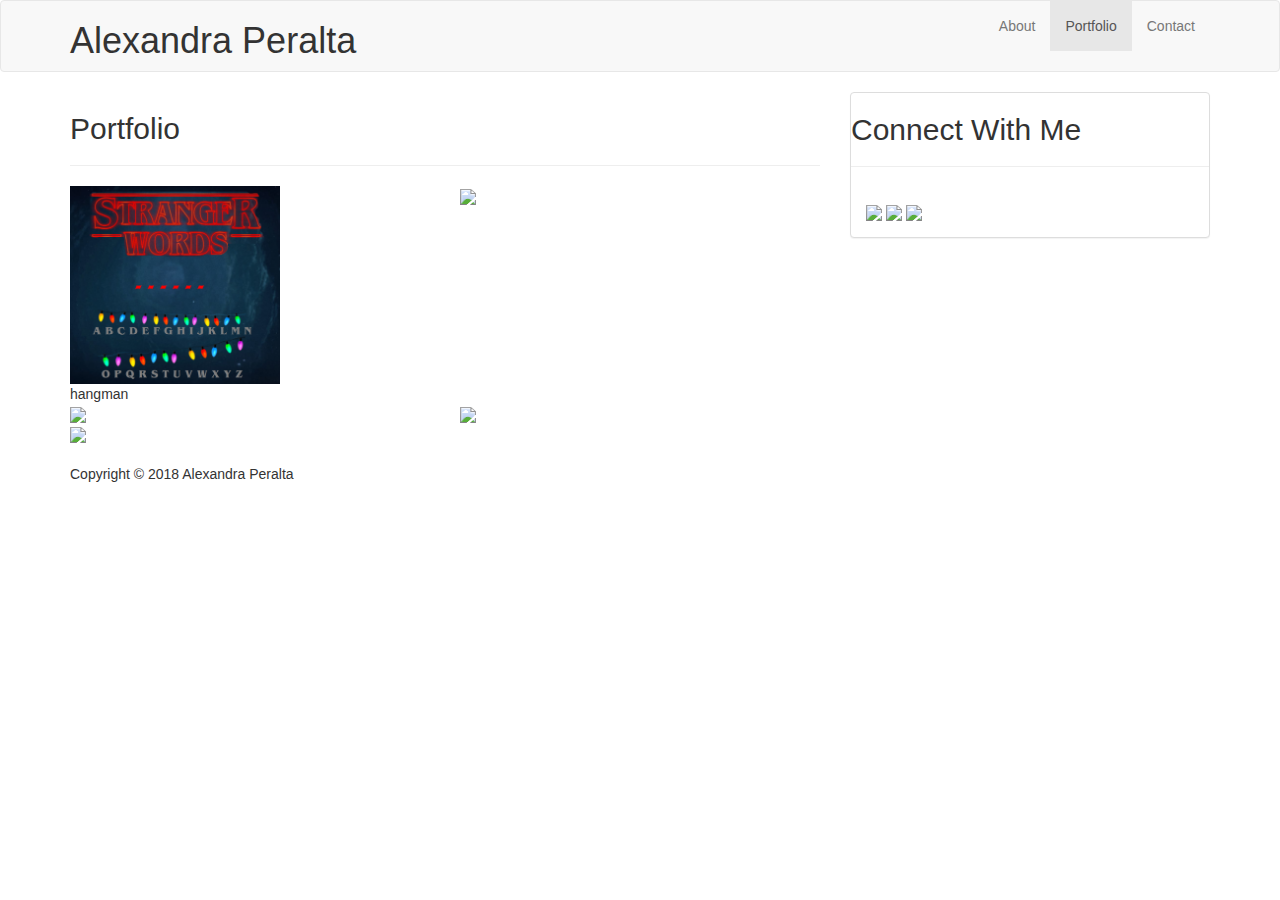
==== portfolio.html @ 93bf09dc "added hangman link" ====
<!DOCTYPE html>
<html>

<head>
    <meta charset="utf-8" />
    <meta http-equiv="X-UA-Compatible" content="IE=edge">
    <title>Personal Bio</title>
    <meta name="viewport" content="width=device-width, initial-scale=1">
    <link rel="stylesheet" href="https://maxcdn.bootstrapcdn.com/bootstrap/3.3.6/css/bootstrap.min.css">
    <link rel="stylesheet" type="text/css" media="screen" href="assets\css\style.css" />
    <!--link rel="stylesheet" type="text/css" media="screen" href="assets\css\reset.css" /-->
    <!--script src="main.js"></script-->
</head>

<body>
    <!-- This is where the navbar will go -->
    <nav class="navbar navbar-default">
        <div class="container">
            <div class="navbar-header">
                <button type="button" class="navbar-toggle collapsed" data-toggle="collapse" data-target="#navbar" aria-expanded="false"
                    aria-controls="navbar">
                    <span class="sr-only">Toggle navigation</span>
                    <span class="icon-bar"></span>
                    <span class="icon-bar"></span>
                    <span class="icon-bar"></span>
                </button>
                <div class="name ">
                    <h1>Alexandra Peralta</h1>
                </div>
            </div>
            <div id="navbar" class="navbar-collapse collapse">
                <ul class="nav navbar-nav navbar-right">
                    <li>
                        <a href="index.html">About</a>
                    </li>
                    <li class="active">
                        <a href="portfolio.html">Portfolio</a>
                    </li>
                    <li>
                        <a href="contact.html">Contact</a>
                    </li>
                </ul>
            </div>
            <!--/.nav-collapse -->
        </div>
        <!--/.container-fluid -->
    </nav>
    <!-- End Navbar -->
    <div class="container">
        <div class="row">
            <div class="col-md-8">
                <div id="section" class="portfolio">
                    <h2>
                        Portfolio
                    </h2>
                    <hr />
                    <div class="row">
                        <div class="col-md-6">
                            <a href="https://apera030.github.io/Hangman-Game/"><img src="assets/images/hangman.png" style="width: 210px" /></a>
                            <div >hangman</div>
                        </div>
                        <div class="col-md-6">
                            <img src="assets/images/fashion-q-c-640-480-7.jpg" style="width: 210px" />
                            <!-- <div class="overlay rpg">rpg</div> -->
                        </div>
                    </div>
                    <div class="row">
                        <div class="col-md-6">
                            <img src="assets/images/technics-q-c-640-480-2.jpg" style="width: 210px">
                            <!-- <div class="overlay trivia">trivia</div> -->
                        </div>
                        <div class="col-md-6">
                            <img src="assets/images/mewithtchai.jpg" style="width: 210px">
                            <!-- <div class="overlay rutgers">rutgers</div> -->
                        </div>
                    </div>
                    <div class="row">
                        <div class="col-md-6">
                            <img src="assets/images/city-q-g-640-480-1.jpg" style="width: 210px">
                            <!-- <div class="overlay rock">rock</div> -->
                        </div>
                        <div class="col-md-6"></div>
                    </div>
                </div>
            </div>
            <div class="col-md-4" id="connect">
                <div class="panel panel-default">
                    <div>
                        <h2>Connect With Me</h2>
                        <hr />
                    </div>
                    <div class="panel-body">
                        <a href="https://github.com/apera030">
                            <img src="assets/images/if_github_rounded_394187.png" />
                        </a>
                        <a href="https://stackoverflow.com/users/4335467/aper714">
                            <img src="assets/images/stackoverflowIcon.png" />
                        </a>
                        <a href="https://www.linkedin.com/in/alexandra-peralta-56034361/">
                            <img src="assets/images/linkedInIcon.png" />
                        </a>
                    </div>
                </div>
            </div>
        </div>
        <div class="row">
            <div class="col-md-12">
                <div id="footer" class="full-length-footer">
                    <div class="thin-green-line">&nbsp;</div>
                    <div class="main">
                        Copyright &copy; 2018 Alexandra Peralta
                    </div>
                </div>
            </div>
        </div>
    </div>
</body>

</html>
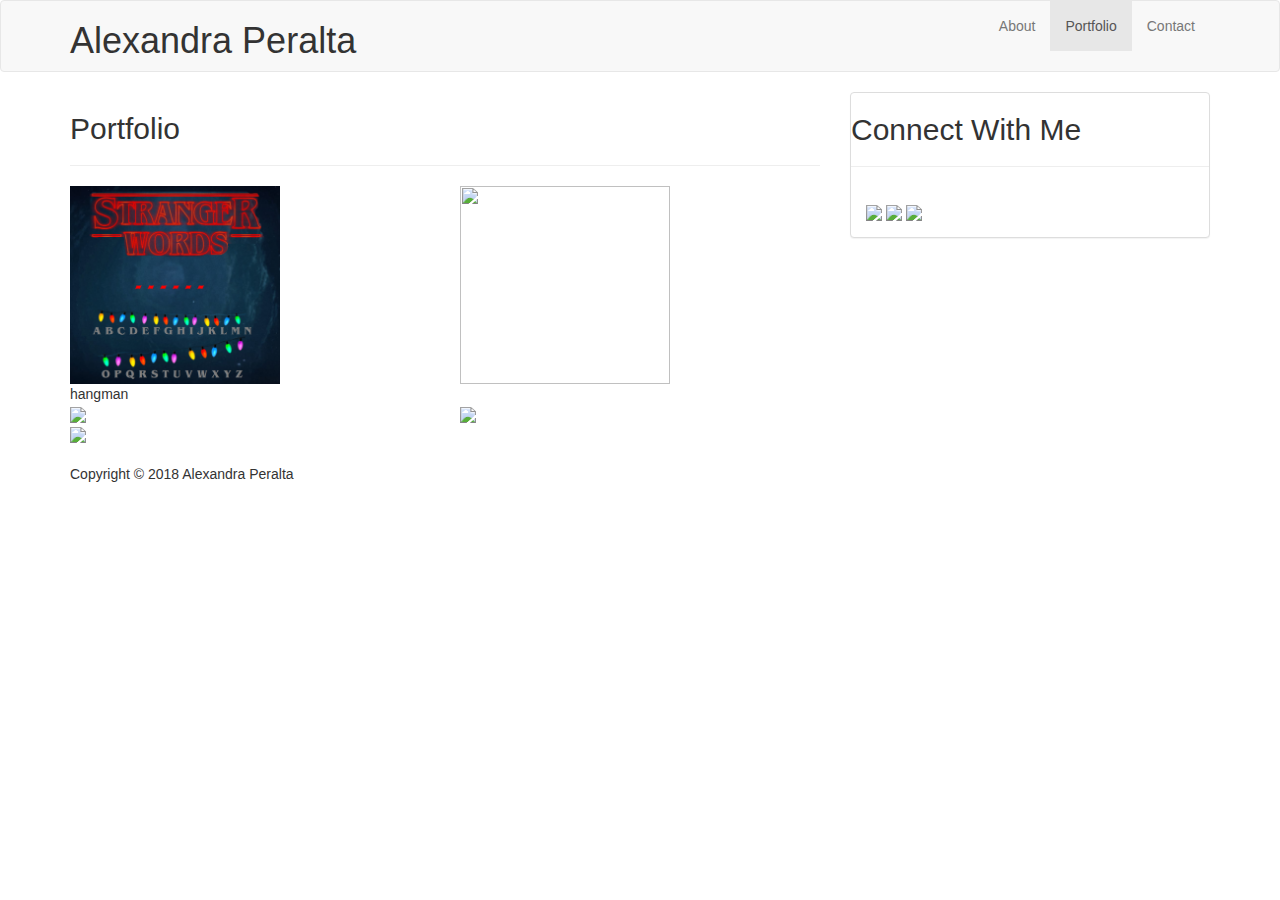
==== commit 292fb12f: "add crystal game to portfolio" ====
--- a/portfolio.html
+++ b/portfolio.html
@@ -60,7 +60,7 @@
                             <div >hangman</div>
                         </div>
                         <div class="col-md-6">
-                            <img src="assets/images/fashion-q-c-640-480-7.jpg" style="width: 210px" />
+                            <img href= "https://apera030.github.io/Crystal-Game/" src="assets/images/crystal.png" style="width: 210px; height:198px;" />
                             <!-- <div class="overlay rpg">rpg</div> -->
                         </div>
                     </div>
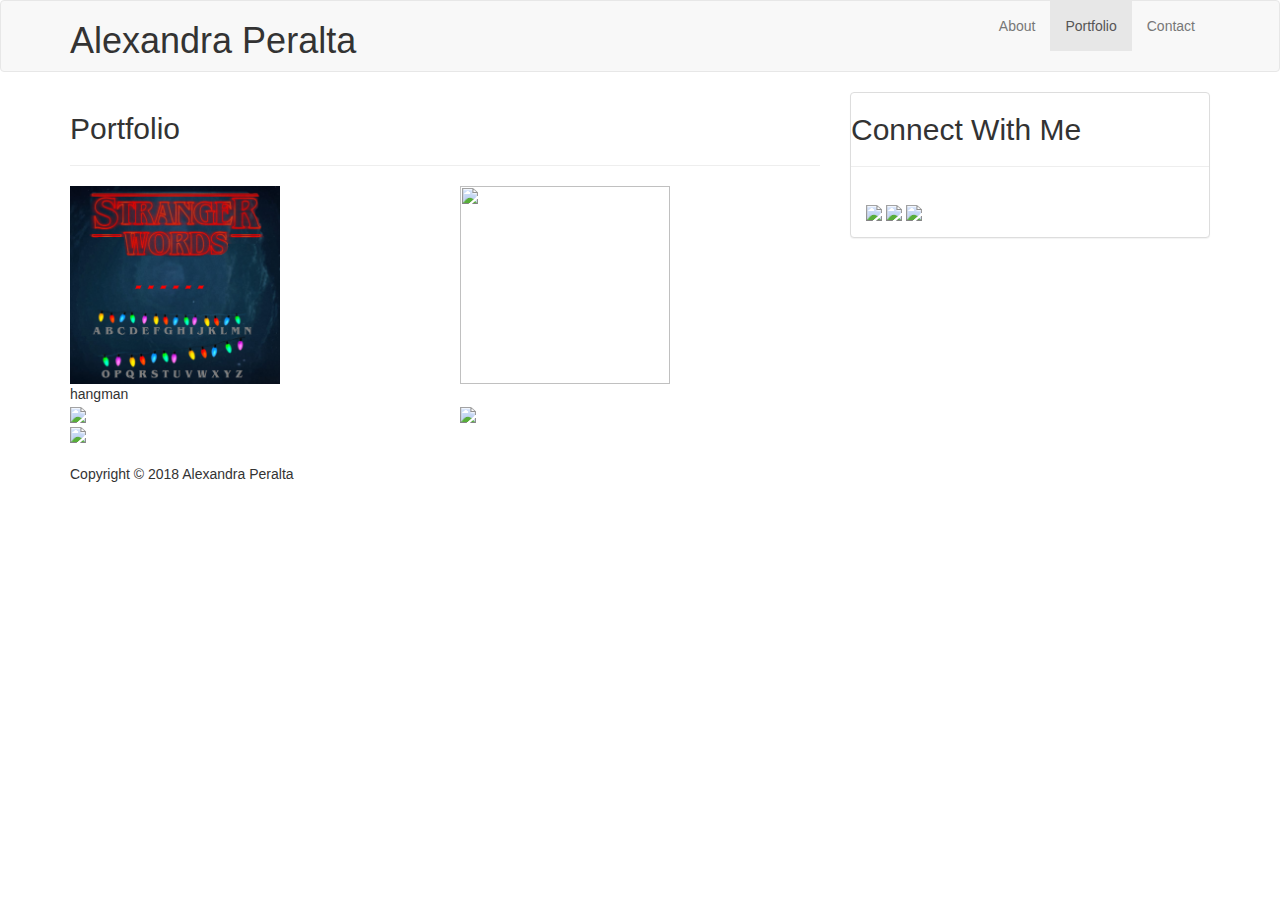
==== commit e2d2b84c: "made crystal game link" ====
--- a/portfolio.html
+++ b/portfolio.html
@@ -60,7 +60,7 @@
                             <div >hangman</div>
                         </div>
                         <div class="col-md-6">
-                            <img href= "https://apera030.github.io/Crystal-Game/" src="assets/images/crystal.png" style="width: 210px; height:198px;" />
+                            <a href= "https://apera030.github.io/Crystal-Game/"><img src="assets/images/crystal.png" style="width: 210px; height:198px;" /></a>
                             <!-- <div class="overlay rpg">rpg</div> -->
                         </div>
                     </div>
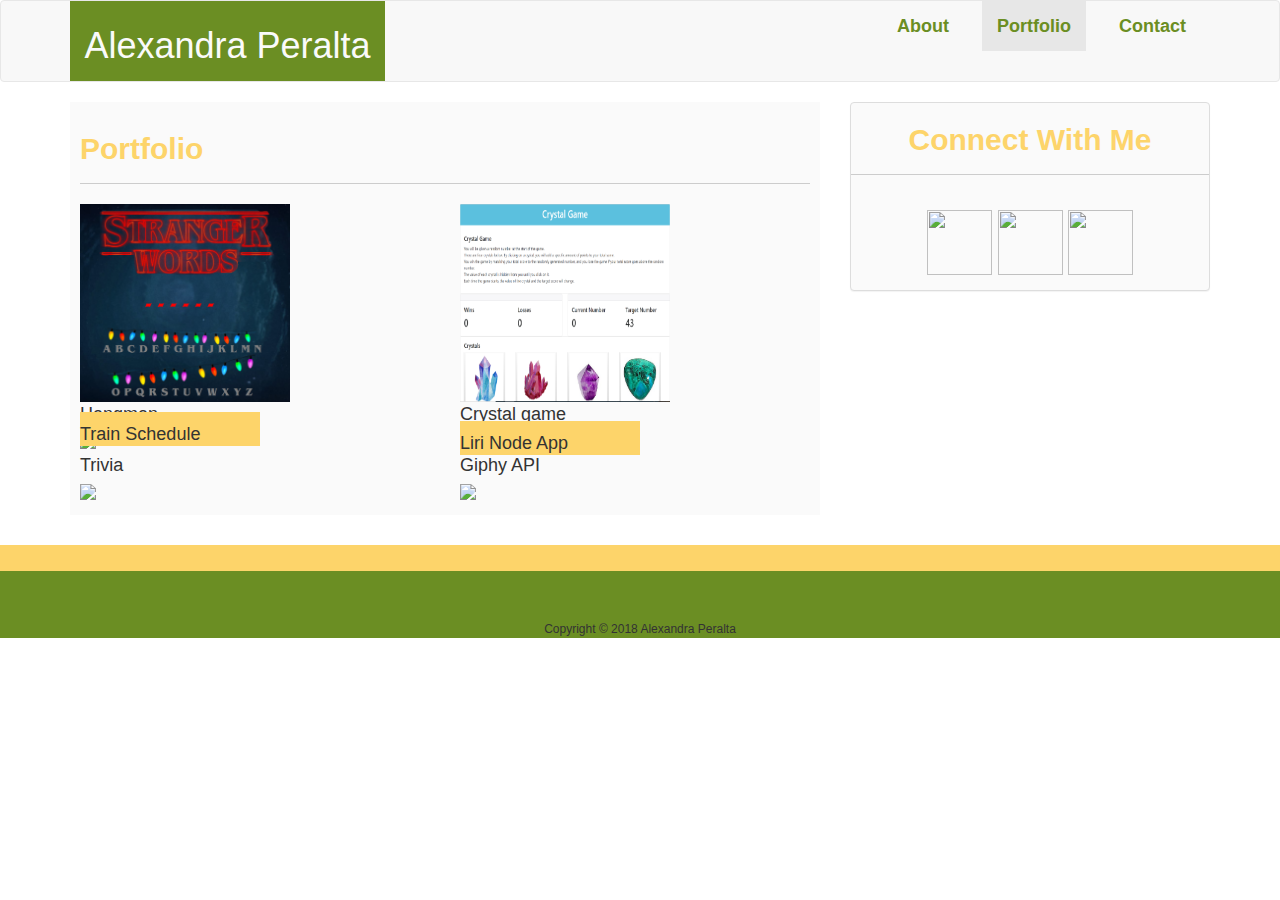
==== commit 0d6038e5: "adding liri node app link in portfolio" ====
--- a/portfolio.html
+++ b/portfolio.html
@@ -56,30 +56,34 @@
                     <hr />
                     <div class="row">
                         <div class="col-md-6">
-                            <a href="https://apera030.github.io/Hangman-Game/"><img src="assets/images/hangman.png" style="width: 210px" /></a>
-                            <div >hangman</div>
+                            <a href="https://alexandraperalta.github.io/Hangman-Game/"><img src="assets/images/hangman.png" style="width: 210px" /></a>
+                            <div>Hangman</div>
                         </div>
                         <div class="col-md-6">
-                            <a href= "https://apera030.github.io/Crystal-Game/"><img src="assets/images/crystal.png" style="width: 210px; height:198px;" /></a>
-                            <!-- <div class="overlay rpg">rpg</div> -->
+                            <a href= "https://alexandraperalta.github.io/Crystal-Game/"><img src="assets/images/crystal.png" style="width: 210px; height:198px;" /></a>
+                            <div>Crystal game</div>
                         </div>
                     </div>
                     <div class="row">
                         <div class="col-md-6">
-                            <img src="assets/images/technics-q-c-640-480-2.jpg" style="width: 210px">
-                            <!-- <div class="overlay trivia">trivia</div> -->
+                            <a href = "https://alexandraperalta.github.io/Trivia-Game"><img src="assets/images/trivia.png" style="width: 210px"></a>
+                            <div>Trivia</div>
                         </div>
                         <div class="col-md-6">
-                            <img src="assets/images/mewithtchai.jpg" style="width: 210px">
-                            <!-- <div class="overlay rutgers">rutgers</div> -->
+                                <a href = "https://alexandraperalta.github.io/GifTastic"><img src="assets/images/giphy.png" style="width: 210px"></a>
+                            <div>Giphy API</div>
                         </div>
                     </div>
                     <div class="row">
                         <div class="col-md-6">
-                            <img src="assets/images/city-q-g-640-480-1.jpg" style="width: 210px">
-                            <!-- <div class="overlay rock">rock</div> -->
+                            <a href="https://alexandraperalta.github.io/Train-Schedule/"><img src="assets/images/city-q-g-640-480-1.jpg" style="width: 210px"></a>
+                            <div class="overlay rock">Train Schedule</div>
                         </div>
-                        <div class="col-md-6"></div>
+                        <div class="col-md-6">
+                        <a href="https://github.com/alexandraperalta/liri-node-app"><img src="assets/images/city-q-g-640-480-1.jpg" style="width: 210px"></a>
+                        <div class="overlay liri" >Liri Node App</div>
+                    </div>
+						
                     </div>
                 </div>
             </div>
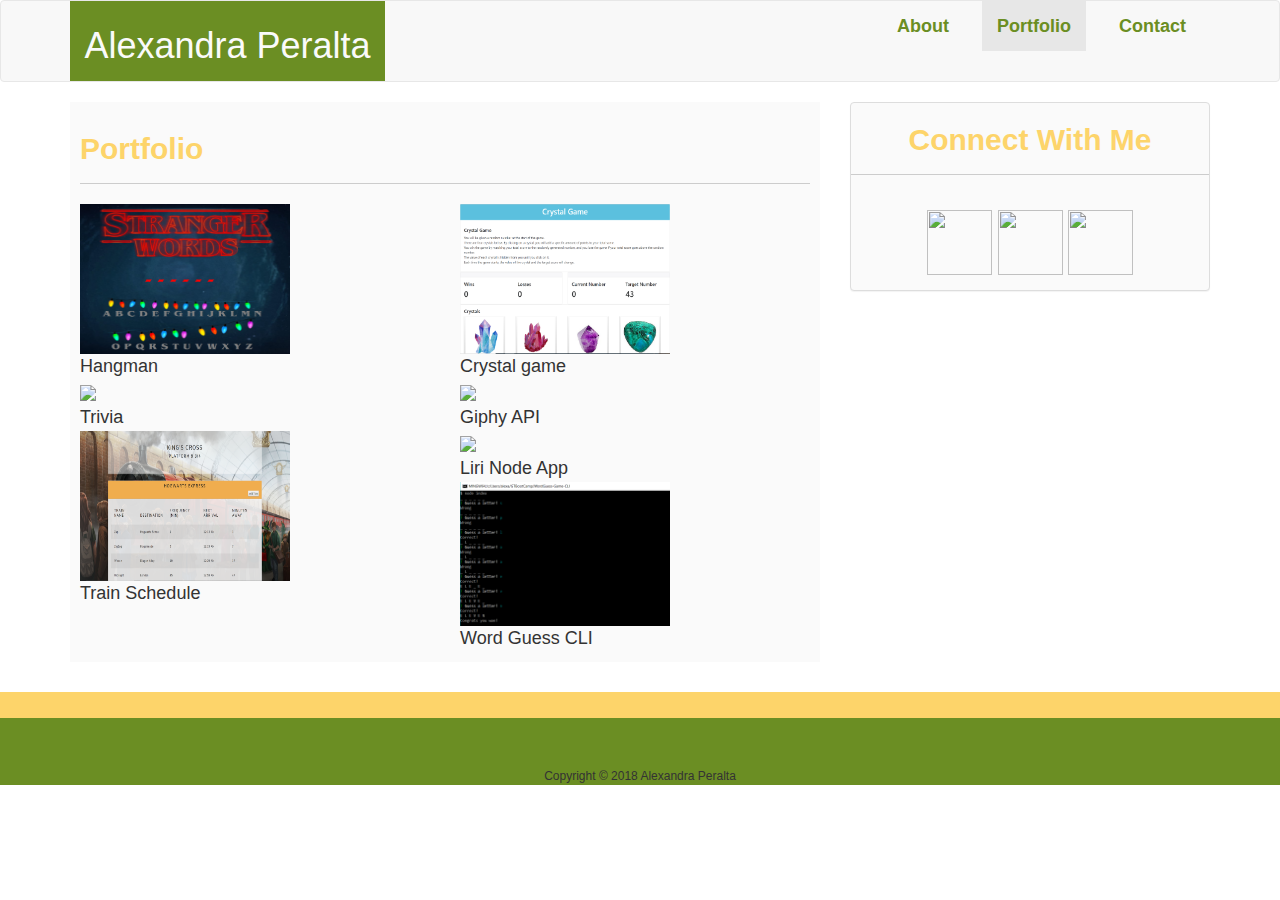
==== commit 868c9678: "adding word guess cli to portfolio" ====
--- a/portfolio.html
+++ b/portfolio.html
@@ -56,68 +56,91 @@
                     <hr />
                     <div class="row">
                         <div class="col-md-6">
-                            <a href="https://alexandraperalta.github.io/Hangman-Game/"><img src="assets/images/hangman.png" style="width: 210px" /></a>
+                            <a href="https://alexandraperalta.github.io/Hangman-Game/">
+                                <img src="assets/images/hangman.png" style="width: 210px; height: 150px" />
+                            </a>
                             <div>Hangman</div>
                         </div>
                         <div class="col-md-6">
-                            <a href= "https://alexandraperalta.github.io/Crystal-Game/"><img src="assets/images/crystal.png" style="width: 210px; height:198px;" /></a>
+                            <a href="https://alexandraperalta.github.io/Crystal-Game/">
+                                <img src="assets/images/crystal.png" style="width: 210px; height:150px;" />
+                            </a>
                             <div>Crystal game</div>
                         </div>
                     </div>
                     <div class="row">
                         <div class="col-md-6">
-                            <a href = "https://alexandraperalta.github.io/Trivia-Game"><img src="assets/images/trivia.png" style="width: 210px"></a>
+                            <a href="https://alexandraperalta.github.io/Trivia-Game">
+                                <img src="assets/images/trivia.png" style="width: 210px">
+                            </a>
                             <div>Trivia</div>
                         </div>
                         <div class="col-md-6">
-                                <a href = "https://alexandraperalta.github.io/GifTastic"><img src="assets/images/giphy.png" style="width: 210px"></a>
+                            <a href="https://alexandraperalta.github.io/GifTastic">
+                                <img src="assets/images/giphy.png" style="width: 210px">
+                            </a>
                             <div>Giphy API</div>
                         </div>
                     </div>
                     <div class="row">
                         <div class="col-md-6">
-                            <a href="https://alexandraperalta.github.io/Train-Schedule/"><img src="assets/images/city-q-g-640-480-1.jpg" style="width: 210px"></a>
-                            <div class="overlay rock">Train Schedule</div>
+                            <a href="https://alexandraperalta.github.io/Train-Schedule/">
+                                <img src="assets/images/train.PNG" style="width: 210px; height:150px">
+                            </a>
+                            <div>Train Schedule</div>
                         </div>
                         <div class="col-md-6">
+                            <a href="https://github.com/alexandraperalta/liri-node-app">
+                                <img src="assets/images/city-q-g-640-480-1.jpg" style="width: 210px">
+                            </a>
+                            <div>Liri Node App</div>
+                        </div>
+                        <div class="row">
+                            <div class="col-md-6">
+                                <a href="https://github.com/alexandraperalta/WordGuess-Game-CLI">
+                                    <img src="assets/images/wordGuessCLI.PNG" style="width: 210px">
+                                </a>
+                                <div>Word Guess CLI</div>
+                            </div>
+                            <!-- <div class="col-md-6">
                         <a href="https://github.com/alexandraperalta/liri-node-app"><img src="assets/images/city-q-g-640-480-1.jpg" style="width: 210px"></a>
-                        <div class="overlay liri" >Liri Node App</div>
-                    </div>
-						
-                    </div>
-                </div>
-            </div>
-            <div class="col-md-4" id="connect">
-                <div class="panel panel-default">
-                    <div>
-                        <h2>Connect With Me</h2>
-                        <hr />
-                    </div>
-                    <div class="panel-body">
-                        <a href="https://github.com/apera030">
-                            <img src="assets/images/if_github_rounded_394187.png" />
-                        </a>
-                        <a href="https://stackoverflow.com/users/4335467/aper714">
-                            <img src="assets/images/stackoverflowIcon.png" />
-                        </a>
-                        <a href="https://www.linkedin.com/in/alexandra-peralta-56034361/">
-                            <img src="assets/images/linkedInIcon.png" />
-                        </a>
+                        <div class="overlay liri" >Liri Node App</div> -->
+                        <!-- </div> -->
                     </div>
                 </div>
             </div>
         </div>
-        <div class="row">
-            <div class="col-md-12">
-                <div id="footer" class="full-length-footer">
-                    <div class="thin-green-line">&nbsp;</div>
-                    <div class="main">
-                        Copyright &copy; 2018 Alexandra Peralta
-                    </div>
+        <div class="col-md-4" id="connect">
+            <div class="panel panel-default">
+                <div>
+                    <h2>Connect With Me</h2>
+                    <hr />
+                </div>
+                <div class="panel-body">
+                    <a href="https://github.com/apera030">
+                        <img src="assets/images/if_github_rounded_394187.png" />
+                    </a>
+                    <a href="https://stackoverflow.com/users/4335467/aper714">
+                        <img src="assets/images/stackoverflowIcon.png" />
+                    </a>
+                    <a href="https://www.linkedin.com/in/alexandra-peralta-56034361/">
+                        <img src="assets/images/linkedInIcon.png" />
+                    </a>
                 </div>
             </div>
         </div>
     </div>
+    <div class="row">
+        <div class="col-md-12">
+            <div id="footer" class="full-length-footer">
+                <div class="thin-green-line">&nbsp;</div>
+                <div class="main">
+                    Copyright &copy; 2018 Alexandra Peralta
+                </div>
+            </div>
+        </div>
+    </div>
+    </div>
 </body>
 
 </html>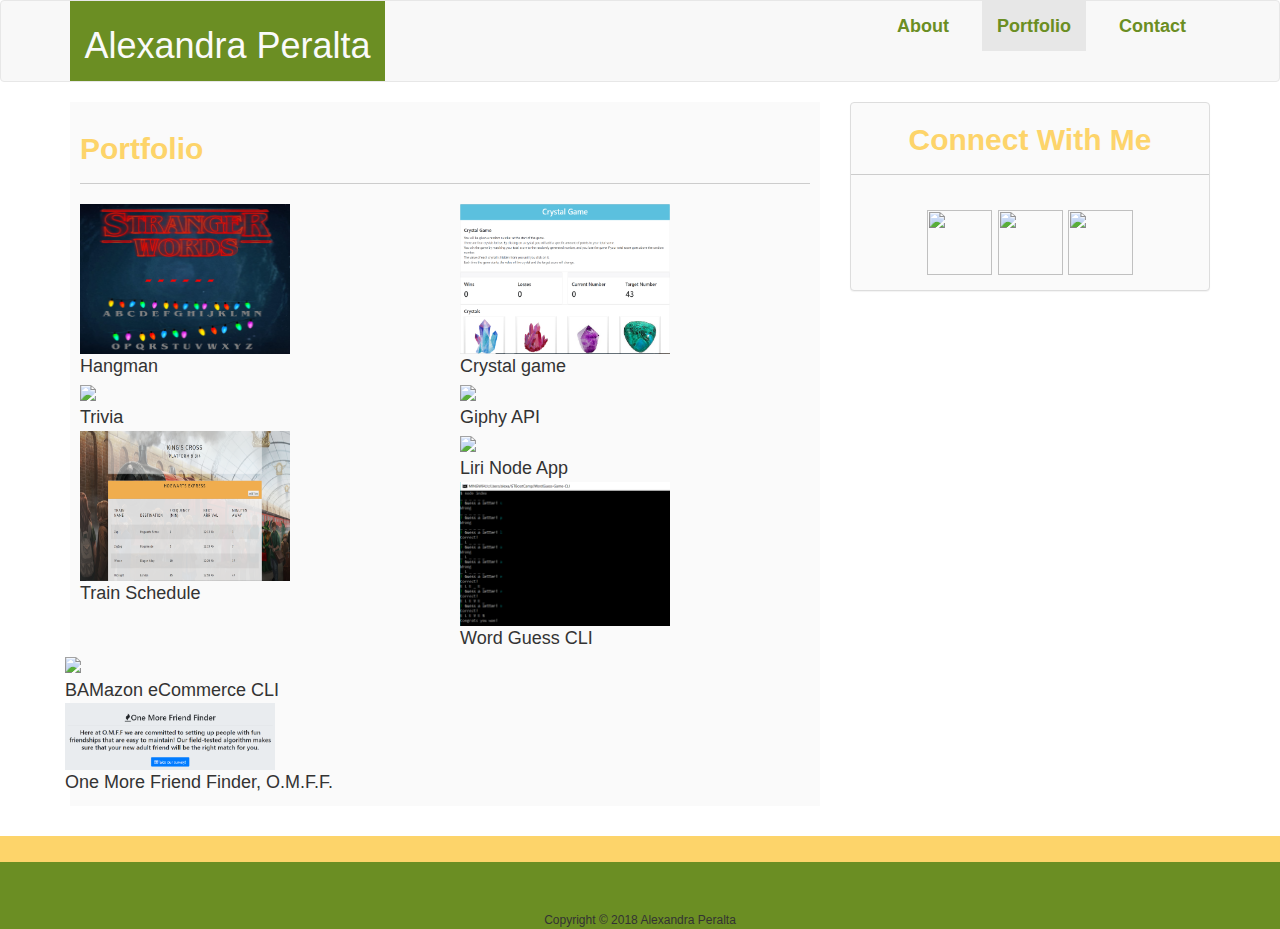
==== commit 7bc6efce: "added friend finder assignment" ====
--- a/portfolio.html
+++ b/portfolio.html
@@ -102,45 +102,61 @@
                                 </a>
                                 <div>Word Guess CLI</div>
                             </div>
+                            <div class="col-md-6">
+                                <a href="https://github.com/alexandraperalta/BAMazon-CLI.git">
+                                    <img src="assets/images/city-q-g-640-480-1.jpg" style="width: 210px">
+                                </a>
+                                <div>BAMazon eCommerce CLI</div>
+                            </div>
+                        </div>
+                        <div class="row">
+                            <div class="col-md-6">
+                                <a href="https://one-more-friend-finder.herokuapp.com/I">
+                                    <img src="assets/images/OOMF.PNG" style="width: 210px">
+                                </a>
+                                <div>One More Friend Finder, O.M.F.F.</div>
+                            </div>
                             <!-- <div class="col-md-6">
-                        <a href="https://github.com/alexandraperalta/liri-node-app"><img src="assets/images/city-q-g-640-480-1.jpg" style="width: 210px"></a>
-                        <div class="overlay liri" >Liri Node App</div> -->
-                        <!-- </div> -->
+                                <a href="https://github.com/alexandraperalta/BAMazon-CLI.git">
+                                    <img src="assets/images/city-q-g-640-480-1.jpg" style="width: 210px">
+                                </a>
+                                <div>BAMazon eCommerce CLI</div>
+                            </div> -->
+                        </div>
+                    </div>
+                </div>
+            </div>
+            <div class="col-md-4" id="connect">
+                <div class="panel panel-default">
+                    <div>
+                        <h2>Connect With Me</h2>
+                        <hr />
+                    </div>
+                    <div class="panel-body">
+                        <a href="https://github.com/apera030">
+                            <img src="assets/images/if_github_rounded_394187.png" />
+                        </a>
+                        <a href="https://stackoverflow.com/users/4335467/aper714">
+                            <img src="assets/images/stackoverflowIcon.png" />
+                        </a>
+                        <a href="https://www.linkedin.com/in/alexandra-peralta-56034361/">
+                            <img src="assets/images/linkedInIcon.png" />
+                        </a>
                     </div>
                 </div>
             </div>
         </div>
-        <div class="col-md-4" id="connect">
-            <div class="panel panel-default">
-                <div>
-                    <h2>Connect With Me</h2>
-                    <hr />
-                </div>
-                <div class="panel-body">
-                    <a href="https://github.com/apera030">
-                        <img src="assets/images/if_github_rounded_394187.png" />
-                    </a>
-                    <a href="https://stackoverflow.com/users/4335467/aper714">
-                        <img src="assets/images/stackoverflowIcon.png" />
-                    </a>
-                    <a href="https://www.linkedin.com/in/alexandra-peralta-56034361/">
-                        <img src="assets/images/linkedInIcon.png" />
-                    </a>
+        <div class="row">
+            <div class="col-md-12">
+                <div id="footer" class="full-length-footer">
+                    <div class="thin-green-line">&nbsp;</div>
+                    <div class="main">
+                        Copyright &copy; 2018 Alexandra Peralta
+                    </div>
                 </div>
             </div>
         </div>
     </div>
-    <div class="row">
-        <div class="col-md-12">
-            <div id="footer" class="full-length-footer">
-                <div class="thin-green-line">&nbsp;</div>
-                <div class="main">
-                    Copyright &copy; 2018 Alexandra Peralta
-                </div>
-            </div>
-        </div>
-    </div>
-    </div>
 </body>
 
 </html>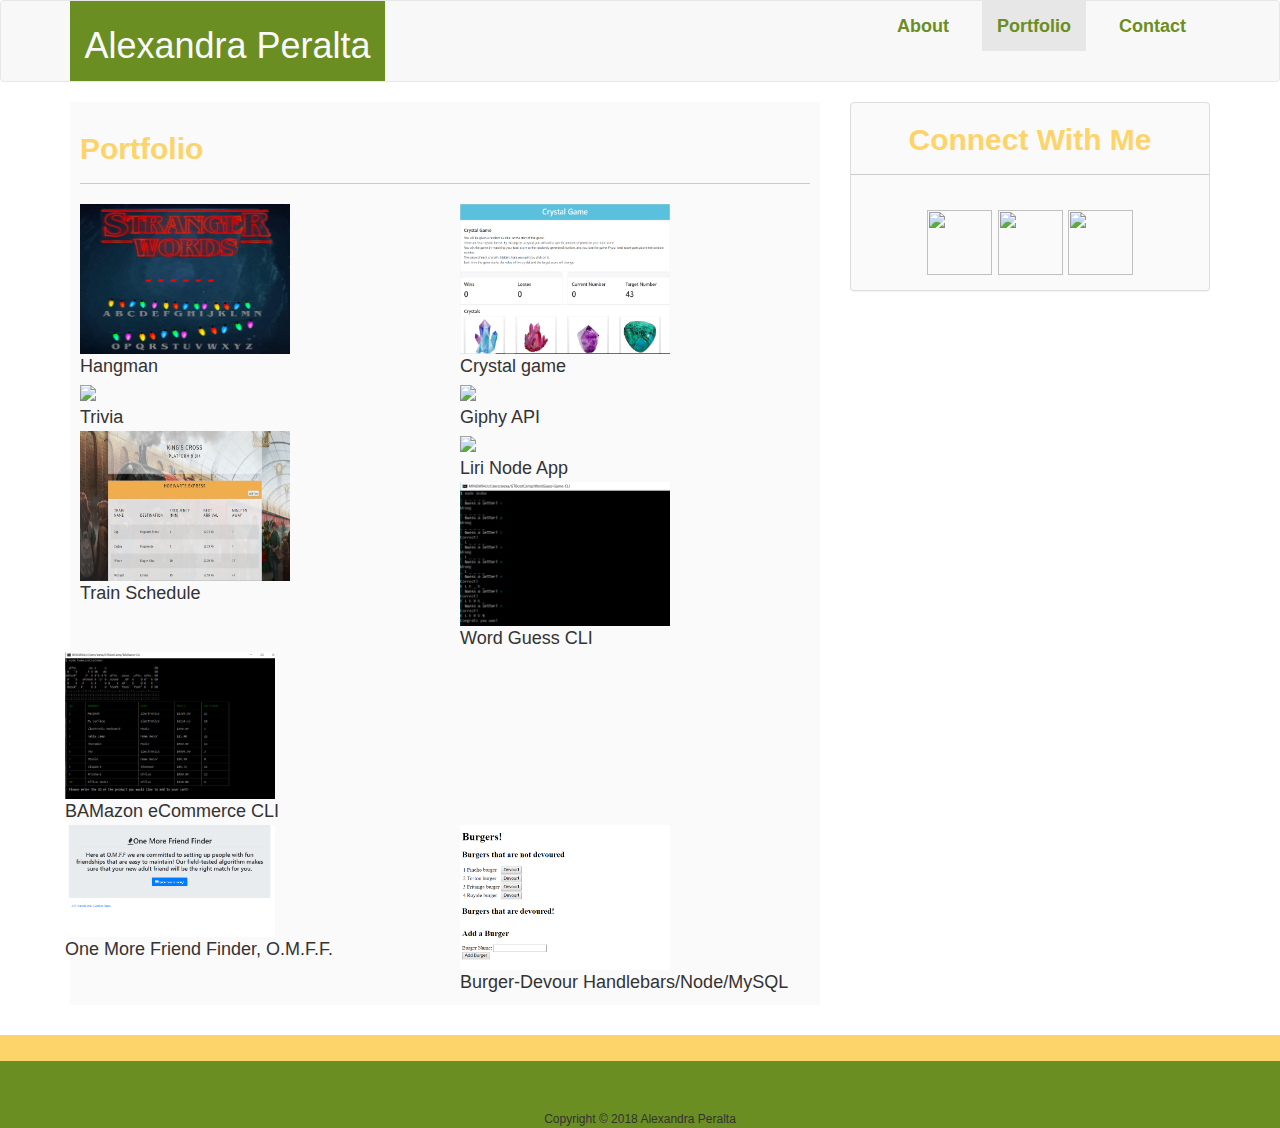
==== commit 4d95ce4f: "adds burger project" ====
--- a/portfolio.html
+++ b/portfolio.html
@@ -104,24 +104,24 @@
                             </div>
                             <div class="col-md-6">
                                 <a href="https://github.com/alexandraperalta/BAMazon-CLI.git">
-                                    <img src="assets/images/city-q-g-640-480-1.jpg" style="width: 210px">
+                                    <img src="assets/images/bamazon.PNG" style="width: 210px">
                                 </a>
                                 <div>BAMazon eCommerce CLI</div>
                             </div>
                         </div>
                         <div class="row">
                             <div class="col-md-6">
-                                <a href="https://one-more-friend-finder.herokuapp.com/I">
+                                <a href="https://one-more-friend-finder.herokuapp.com/">
                                     <img src="assets/images/OOMF.PNG" style="width: 210px">
                                 </a>
                                 <div>One More Friend Finder, O.M.F.F.</div>
                             </div>
-                            <!-- <div class="col-md-6">
-                                <a href="https://github.com/alexandraperalta/BAMazon-CLI.git">
-                                    <img src="assets/images/city-q-g-640-480-1.jpg" style="width: 210px">
+                            <div class="col-md-6">
+                                <a href="https://burger-devour-dev-alp.herokuapp.com/">
+                                    <img src="assets/images/burger-devour.PNG" style="width: 210px">
                                 </a>
-                                <div>BAMazon eCommerce CLI</div>
-                            </div> -->
+                                <div>Burger-Devour Handlebars/Node/MySQL</div>
+                            </div>
                         </div>
                     </div>
                 </div>
